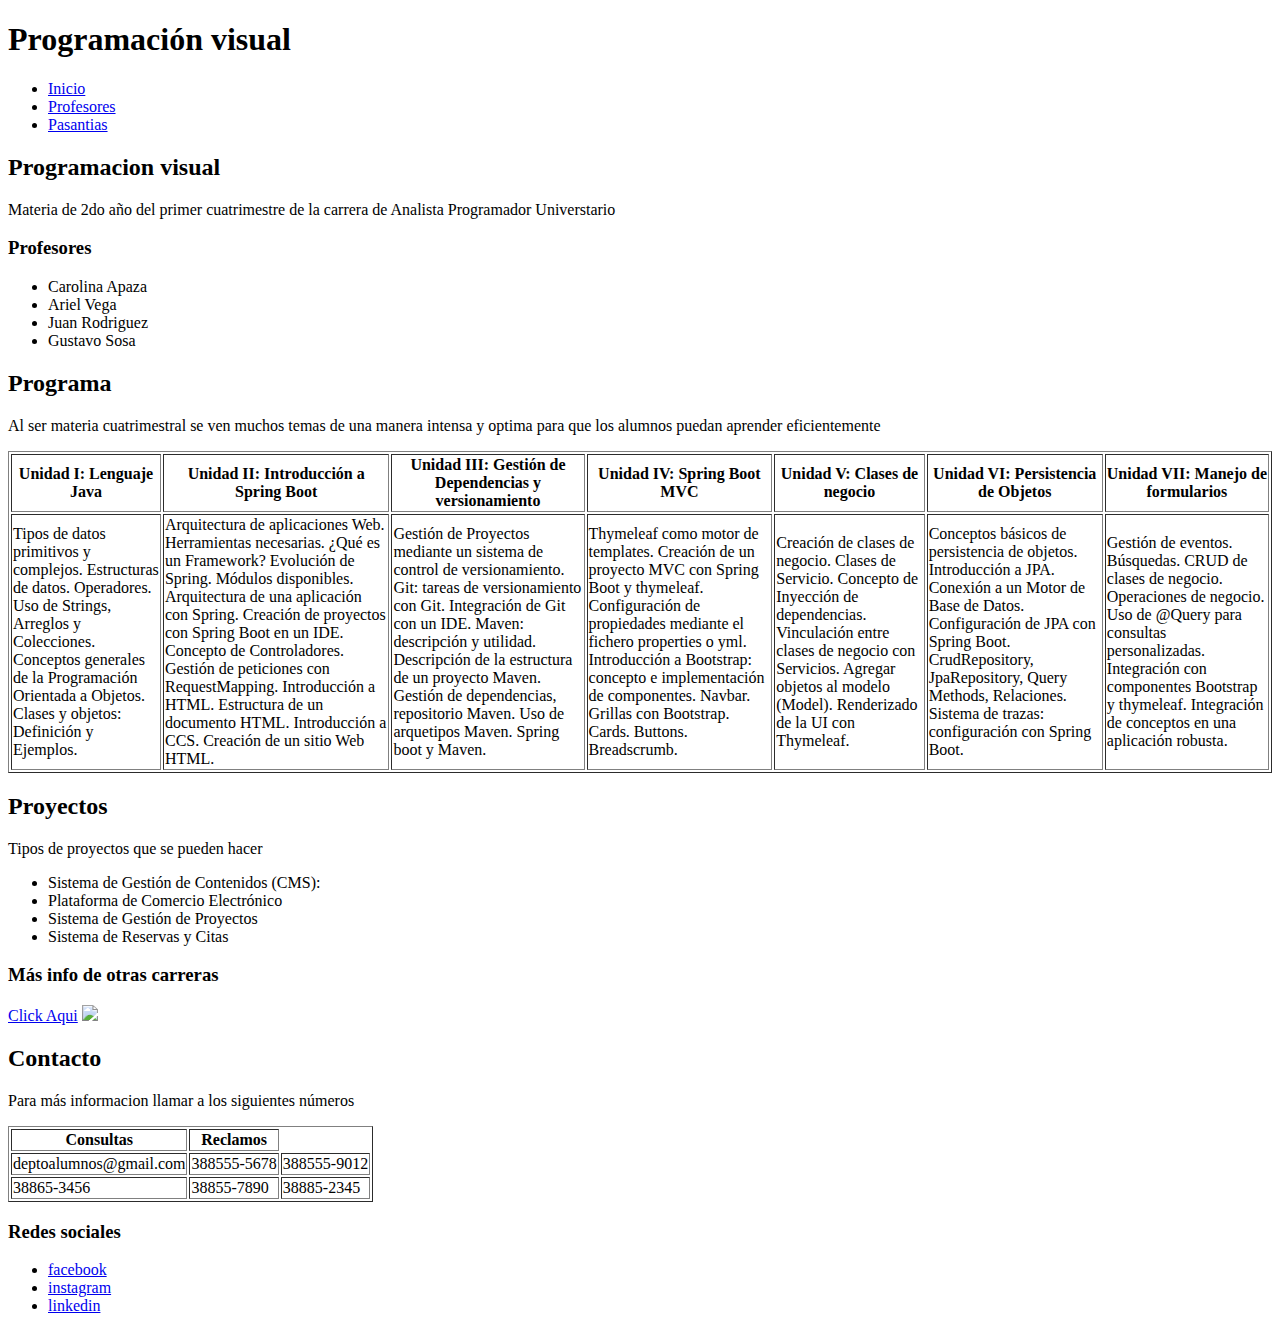
==== tp3_RamosAlvaroMaximiliano/src/main/resources/templates/index.html @ e53b258f "Subiendo avance" ====
<!DOCTYPE html>
<html lang="en">

<head>
    <meta charset="UTF-8">
    <title>Trabajo Practico 3</title>
</head>
<body>
<header>
	<h1>Programación visual</h1>
</header>
	<nav>
		<ul>
			<li><a href="#">Inicio</a></li>
			<li><a href="#">Profesores</a></li>
			<li><a href="#">Pasantias</a></li>
		</ul>
	</nav>
	<main>
		<section id="programacion-visual">
			<h2>Programacion visual</h2>
			<p>Materia de 2do año del primer cuatrimestre de la carrera de Analista Programador Universtario</p>
			<h3>Profesores</h3>
			<ul>
				<li>Carolina Apaza</li>
				<li>Ariel Vega</li>
				<li>Juan Rodriguez</li>
				<li>Gustavo Sosa</li>
			</ul>
		</section>
		
		
		
		
		<section id="programa">
			<h2>Programa</h2>
			<p>Al ser materia cuatrimestral se ven muchos temas de una manera intensa y optima para que los alumnos
				puedan aprender eficientemente
			</p>
					
			<table border="1">
				<tr>
					<th>Unidad I: Lenguaje Java</th>
					<th>Unidad II: Introducción a Spring Boot</th>
					<th>Unidad III: Gestión de Dependencias y versionamiento</th>
					<th>Unidad IV: Spring Boot MVC</th>
					<th>Unidad V: Clases de negocio</th>
					<th>Unidad VI: Persistencia de Objetos</th>
					<th>Unidad VII: Manejo de formularios</th>

				</tr>
				<tr>
					<td>Tipos de datos primitivos y complejos. Estructuras de datos. Operadores. Uso de Strings, Arreglos y Colecciones. Conceptos generales de la Programación Orientada a Objetos. Clases y objetos: Definición y Ejemplos. </td>
					<td>Arquitectura de aplicaciones Web. Herramientas necesarias. ¿Qué es un Framework? Evolución de Spring. Módulos disponibles. Arquitectura de una aplicación con Spring. Creación de proyectos con Spring Boot en un IDE. Concepto de Controladores. Gestión de peticiones con RequestMapping. Introducción a HTML. Estructura de un documento HTML. Introducción a CCS. Creación de un sitio Web HTML. </td>
					<td>Gestión de Proyectos mediante un sistema de control de versionamiento. Git: tareas de versionamiento con Git. Integración de Git con un IDE. Maven: descripción y utilidad. Descripción de la estructura de un proyecto Maven. Gestión de dependencias, repositorio Maven. Uso de arquetipos Maven. Spring boot y Maven. </td>
					<td>Thymeleaf como motor de templates. Creación de un proyecto MVC con Spring Boot y thymeleaf. Configuración de propiedades mediante el fichero properties o yml. Introducción a Bootstrap: concepto e implementación de componentes. Navbar. Grillas con Bootstrap. Cards. Buttons. Breadscrumb.  </td>
					<td>Creación de clases de negocio. Clases de Servicio. Concepto de Inyección de dependencias. Vinculación entre clases de negocio con Servicios. Agregar objetos al modelo (Model). Renderizado de la UI con Thymeleaf.  </td>
					<td>Conceptos básicos de persistencia de objetos. Introducción a JPA. Conexión a un Motor de Base de Datos. Configuración de JPA con Spring Boot. CrudRepository, JpaRepository, Query Methods, Relaciones. Sistema de trazas: configuración con Spring Boot.</td>
					<td>Gestión de eventos. Búsquedas. CRUD de clases de negocio. Operaciones de negocio. Uso de @Query para consultas personalizadas. Integración con componentes Bootstrap y thymeleaf. Integración de conceptos en una aplicación robusta. </td>
				</tr>
			</table>
			
			
		</section >
		
		<section id="proyectos">
			<h2>Proyectos</h2>
			<p>Tipos de proyectos que se pueden hacer</p>
			
			<ul>
				<li>Sistema de Gestión de Contenidos (CMS):</li>
				<li>Plataforma de Comercio Electrónico</li>
				<li>Sistema de Gestión de Proyectos</li>
				<li>Sistema de Reservas y Citas</li>
			</ul>
				
					
		</section>
	</main>
	<aside>
		<h3>Más info de otras carreras</h3>
		<a href="https://www.fi.unju.edu.ar/">Click Aqui</a>
		<img src="https://fi.unju.edu.ar/images/2024-Noticias/sistema-de-tutorias-24.jpg" />
	</aside>
	<footer>
		<h2>Contacto</h2>
					<p>Para más informacion llamar a los siguientes números</p>
					
					<table border="1">
					  <tr>
					    <th>Consultas</th>
					    <th>Reclamos</th>
					  </tr>
					  <tr>
					    <td>deptoalumnos@gmail.com</td>
					    <td>388555-5678</td>
					    <td>388555-9012</td>
					  </tr>
					  <tr>
					    <td>38865-3456</td>
					    <td>38855-7890</td>
					    <td>38885-2345</td>
					  </tr>
					</table>
					
					<h3>Redes sociales</h3>
					<ul>
						<li><a href="https://www.facebook.com/fiunju/">facebook</a></li>
						<li><a href="https://www.instagram.com/fiunju/">instagram</a></li>
						<li><a href="https://www.linkedin.com/school/facultad-de-ingenieria-unju/">linkedin</a></li>
					</ul>			
				</section>
		
	</footer>
	
</body>


</html>
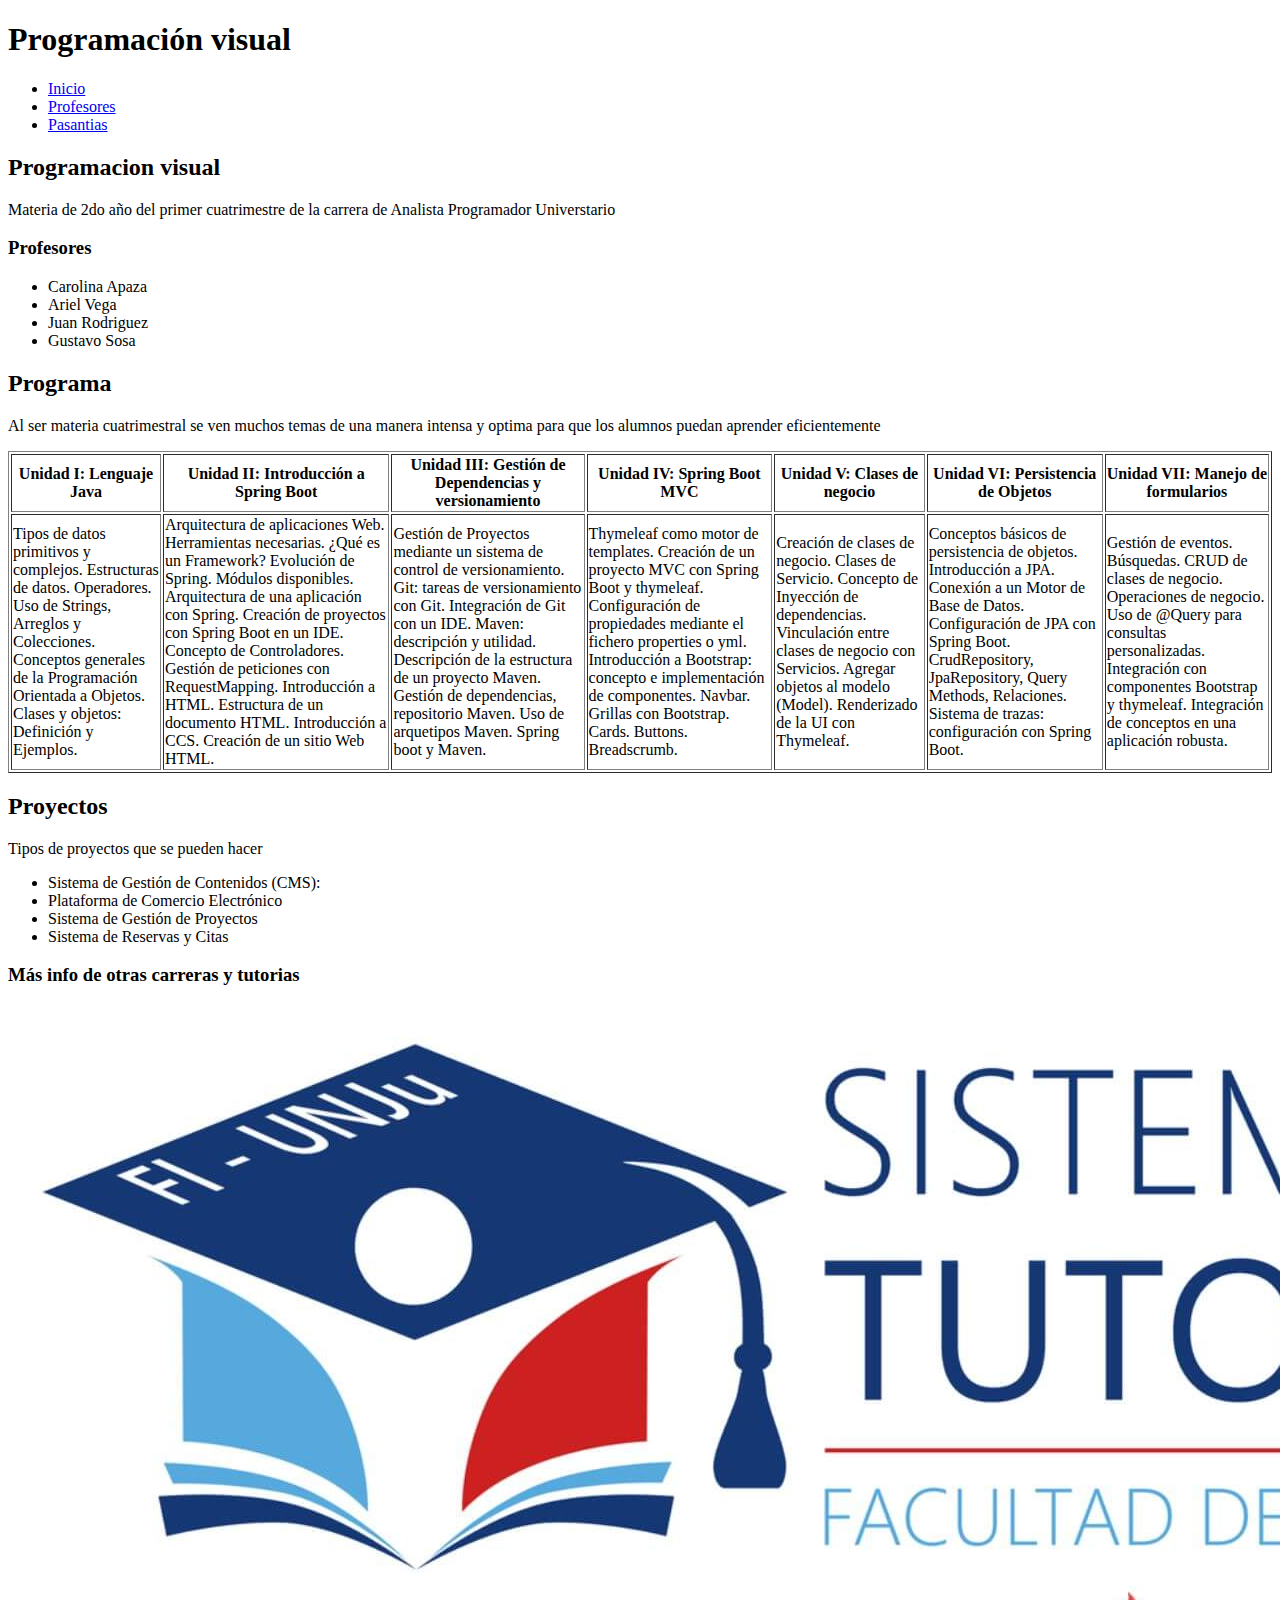
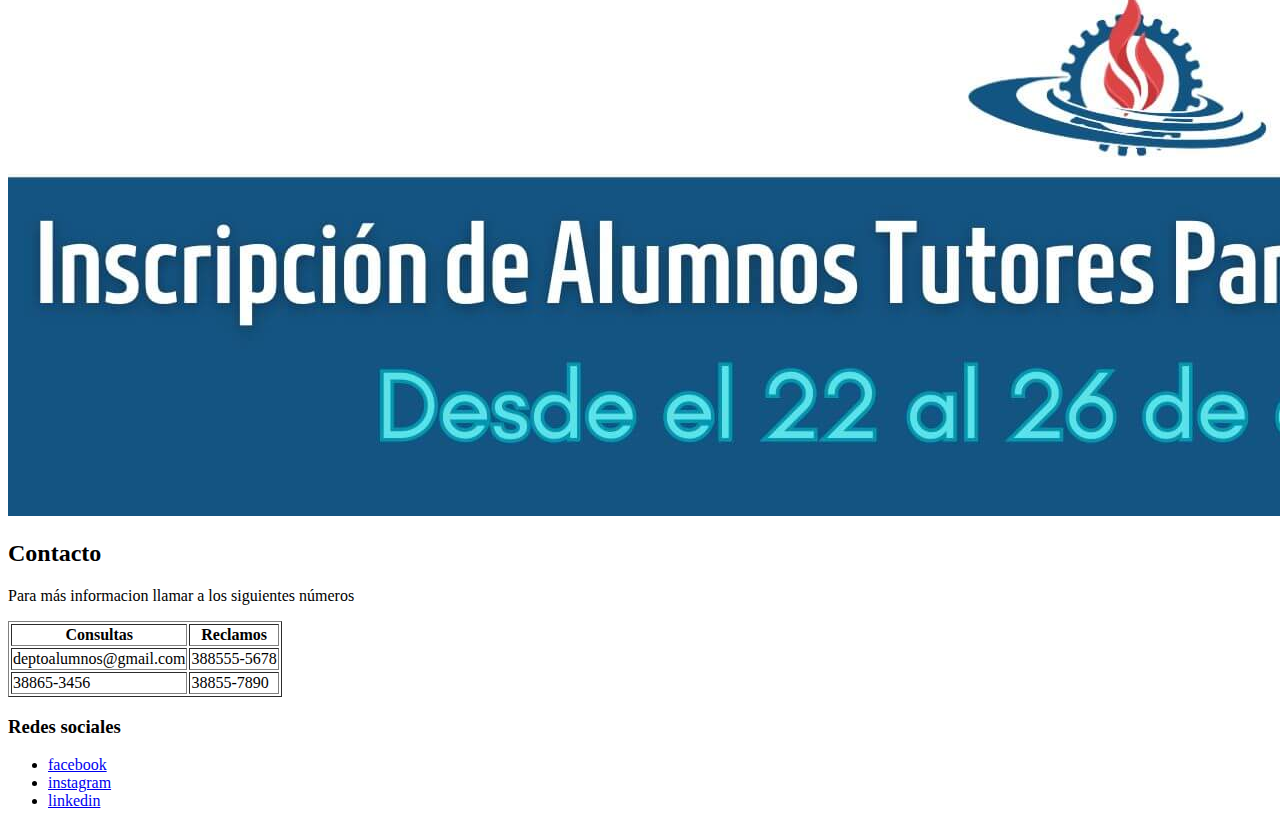
==== commit ab611418: "HTML terminado y probado en validator.w3" ====
--- a/tp3_RamosAlvaroMaximiliano/src/main/resources/templates/index.html
+++ b/tp3_RamosAlvaroMaximiliano/src/main/resources/templates/index.html
@@ -78,9 +78,8 @@
 		</section>
 	</main>
 	<aside>
-		<h3>Más info de otras carreras</h3>
-		<a href="https://www.fi.unju.edu.ar/">Click Aqui</a>
-		<img src="https://fi.unju.edu.ar/images/2024-Noticias/sistema-de-tutorias-24.jpg" />
+		<h3>Más info de otras carreras y tutorias</h3>
+		<a href="https://www.fi.unju.edu.ar/"><img src="../static/images/sistema-de-tutorias-24.jpg" alt="sistema-de-tutorias-photo" /></a>
 	</aside>
 	<footer>
 		<h2>Contacto</h2>
@@ -94,12 +93,10 @@
 					  <tr>
 					    <td>deptoalumnos@gmail.com</td>
 					    <td>388555-5678</td>
-					    <td>388555-9012</td>
 					  </tr>
 					  <tr>
 					    <td>38865-3456</td>
 					    <td>38855-7890</td>
-					    <td>38885-2345</td>
 					  </tr>
 					</table>
 					
@@ -109,7 +106,6 @@
 						<li><a href="https://www.instagram.com/fiunju/">instagram</a></li>
 						<li><a href="https://www.linkedin.com/school/facultad-de-ingenieria-unju/">linkedin</a></li>
 					</ul>			
-				</section>
 		
 	</footer>
 	
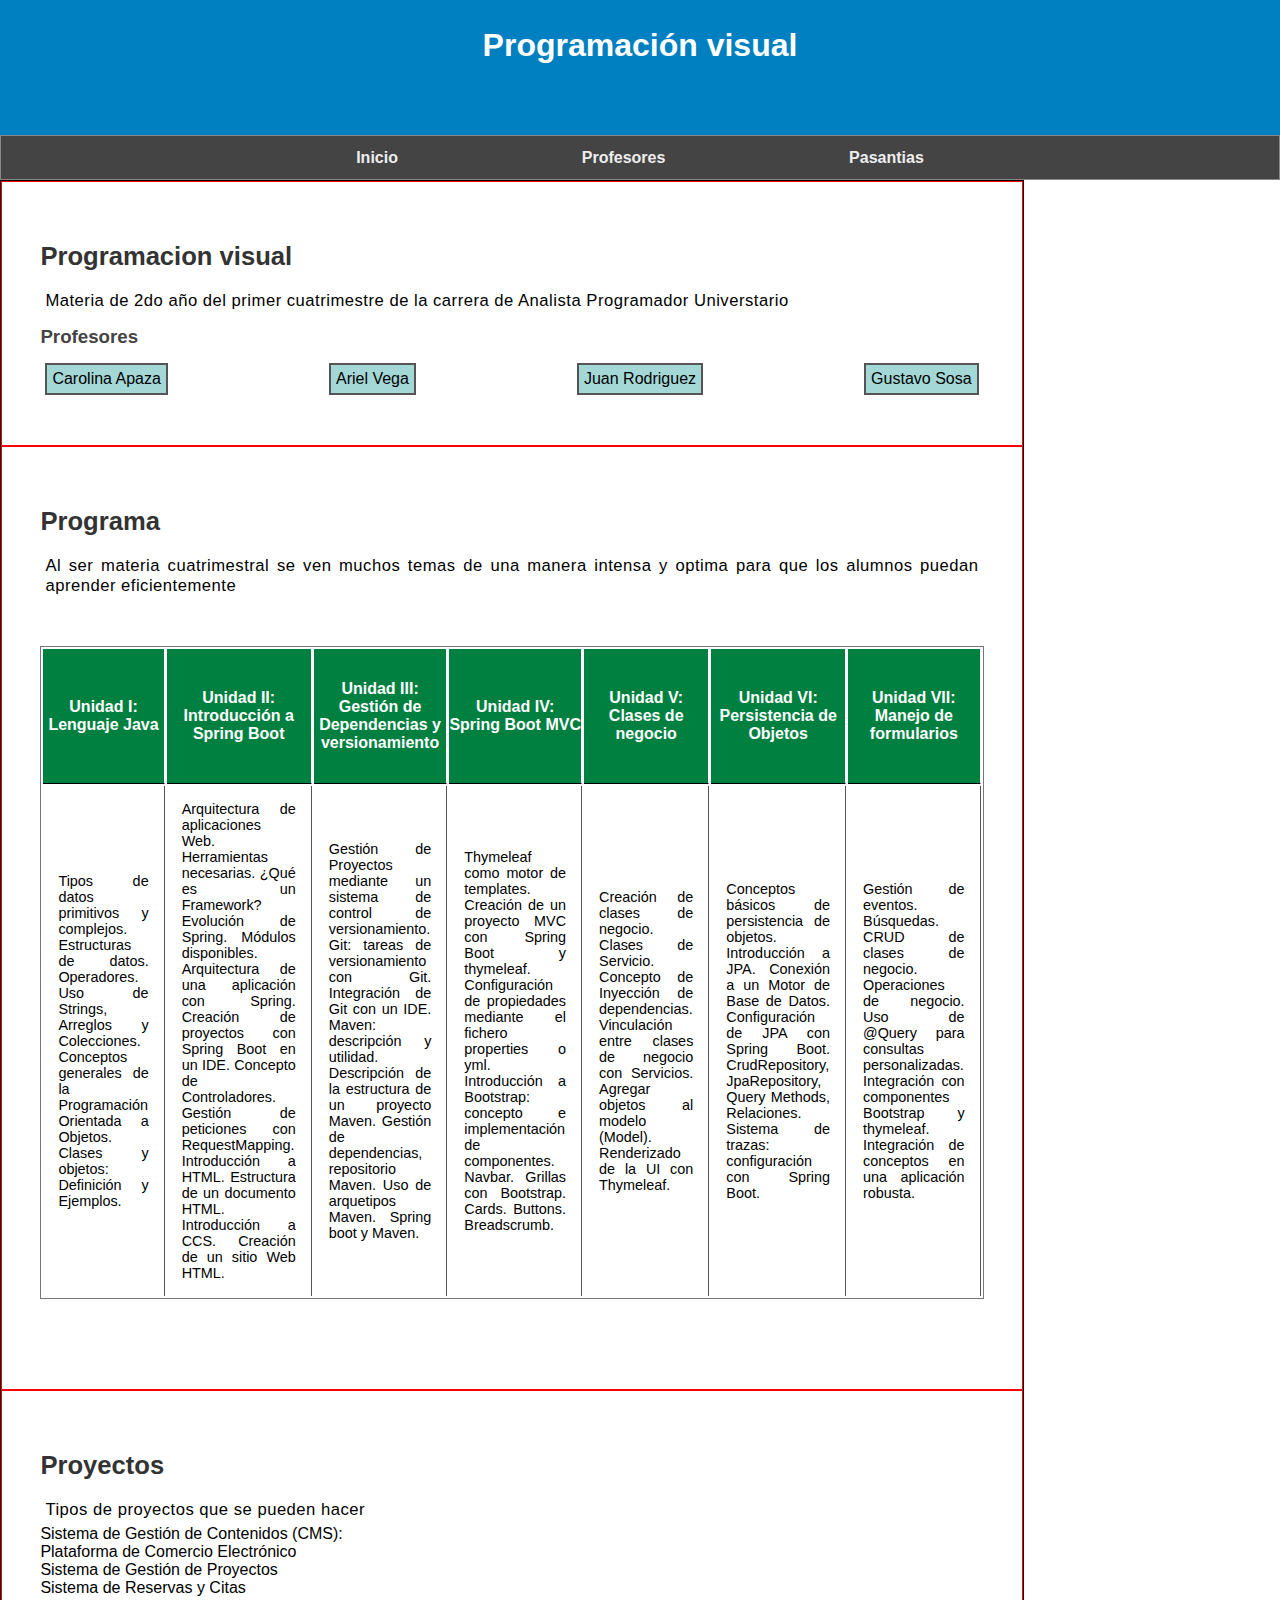
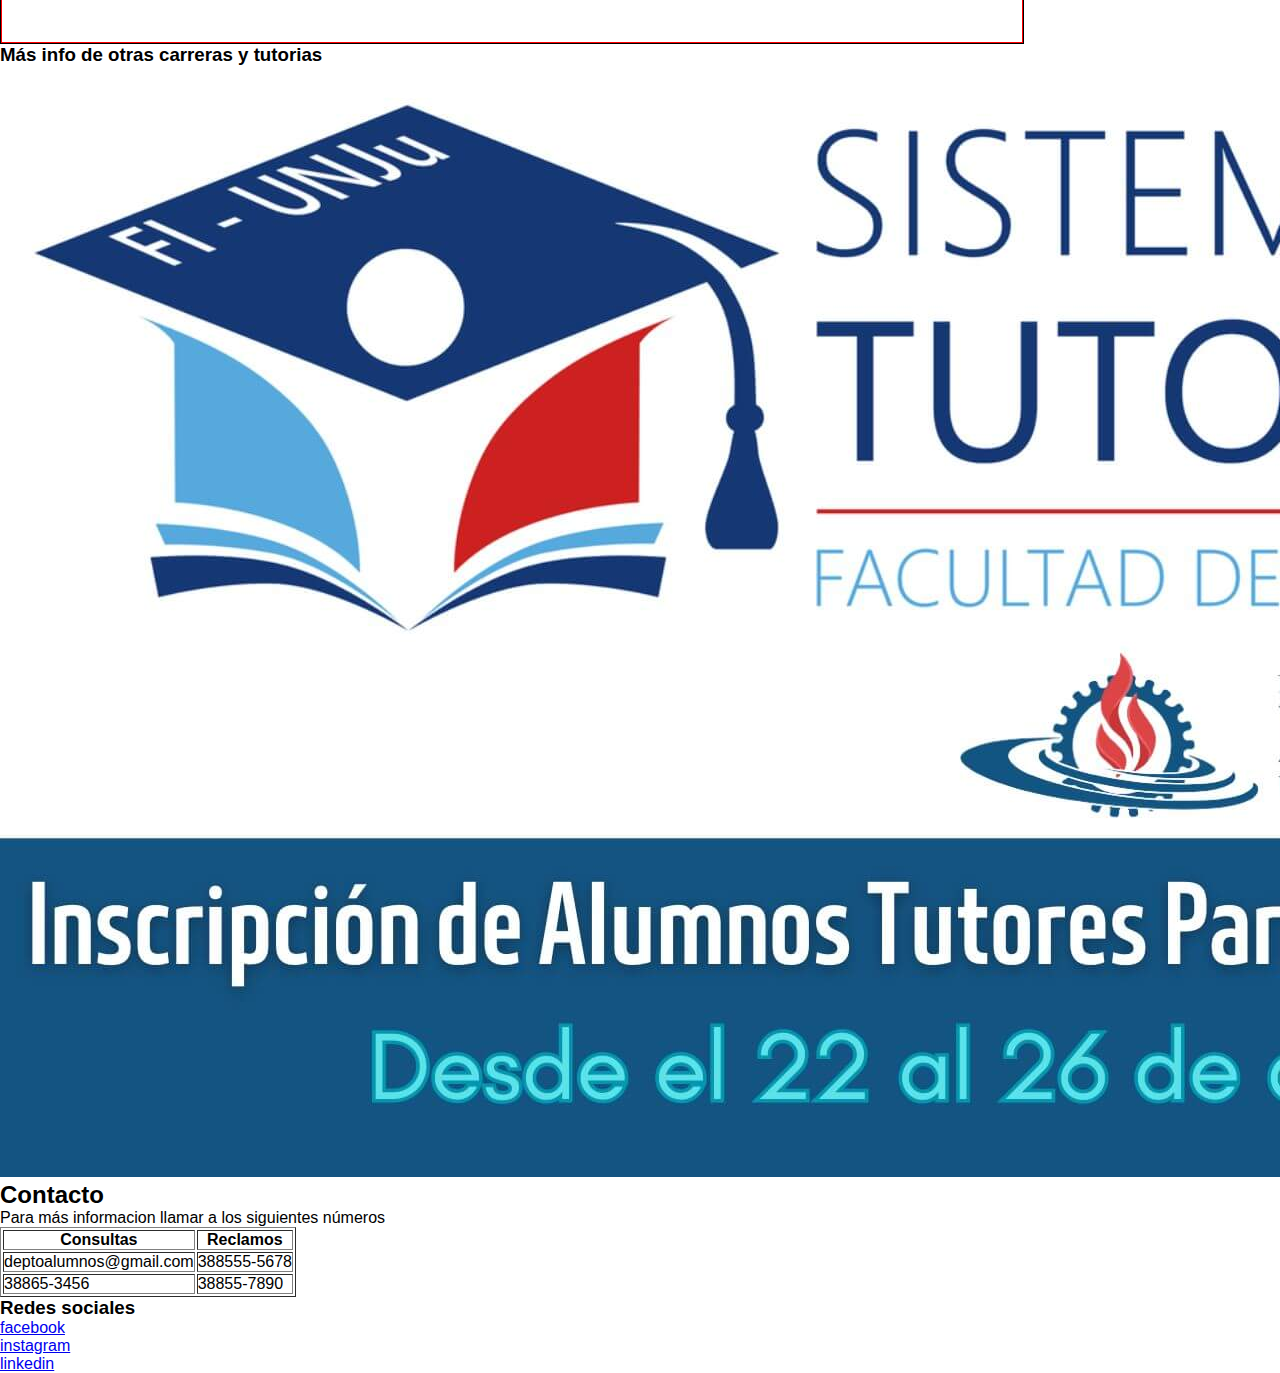
==== commit a5bf0b5d: "Avances con el css para el index" ====
--- a/tp3_RamosAlvaroMaximiliano/src/main/resources/templates/index.html
+++ b/tp3_RamosAlvaroMaximiliano/src/main/resources/templates/index.html
@@ -1,25 +1,26 @@
 <!DOCTYPE html>
-<html lang="en">
+<html lang="es">
 
 <head>
     <meta charset="UTF-8">
     <title>Trabajo Practico 3</title>
+	<link rel="stylesheet" href="../static/css/estilos.css">
 </head>
 <body>
-<header>
+<header id="encabezado">
 	<h1>Programación visual</h1>
 </header>
-	<nav>
+	<nav class="nav-bar">
 		<ul>
-			<li><a href="#">Inicio</a></li>
-			<li><a href="#">Profesores</a></li>
-			<li><a href="#">Pasantias</a></li>
+			<li><a class="enlace" href="#">Inicio</a></li>
+			<li><a class="enlace" href="#">Profesores</a></li>
+			<li><a class="enlace" href="#">Pasantias</a></li>
 		</ul>
 	</nav>
-	<main>
-		<section id="programacion-visual">
-			<h2>Programacion visual</h2>
-			<p>Materia de 2do año del primer cuatrimestre de la carrera de Analista Programador Universtario</p>
+	<main class="contenido-principal">
+		<section id="programacion-visual" class="section">
+			<h2 class="title-section">Programacion visual</h2>
+			<p class="text-section">Materia de 2do año del primer cuatrimestre de la carrera de Analista Programador Universtario</p>
 			<h3>Profesores</h3>
 			<ul>
 				<li>Carolina Apaza</li>
@@ -32,13 +33,13 @@
 		
 		
 		
-		<section id="programa">
-			<h2>Programa</h2>
-			<p>Al ser materia cuatrimestral se ven muchos temas de una manera intensa y optima para que los alumnos
+		<section id="programa" class="section">
+			<h2 class="title-section">Programa</h2>
+			<p class="text-section">Al ser materia cuatrimestral se ven muchos temas de una manera intensa y optima para que los alumnos
 				puedan aprender eficientemente
 			</p>
 					
-			<table border="1">
+			<table class="tabla">
 				<tr>
 					<th>Unidad I: Lenguaje Java</th>
 					<th>Unidad II: Introducción a Spring Boot</th>
@@ -63,9 +64,9 @@
 			
 		</section >
 		
-		<section id="proyectos">
-			<h2>Proyectos</h2>
-			<p>Tipos de proyectos que se pueden hacer</p>
+		<section id="proyectos" class="section">
+			<h2 class="title-section">Proyectos</h2>
+			<p class="text-section">Tipos de proyectos que se pueden hacer</p>
 			
 			<ul>
 				<li>Sistema de Gestión de Contenidos (CMS):</li>
--- a/tp3_RamosAlvaroMaximiliano/src/main/resources/static/css/estilos.css
+++ b/tp3_RamosAlvaroMaximiliano/src/main/resources/static/css/estilos.css
@@ -0,0 +1,117 @@
+* {
+	padding: 0;
+	margin: 0;
+	box-sizing: border-box;
+	font-family: Arial, Helvetica, sans-serif;
+}
+
+ul li {
+	list-style: none;
+}
+
+#encabezado {
+	width: 100vw;
+	height: 15vh;
+	background-color: rgb(0, 128, 192);
+	text-align: center;
+	color: #fff;
+}
+
+#encabezado h1 {
+	padding: 3vh;
+}
+
+.nav-bar {
+	display: flex;
+	justify-content: center;
+	align-items: center;
+	height: 5vh;
+	background-color: #444;
+	border: 1px solid #888;
+	padding: 1vw;
+}
+
+.nav-bar ul {
+	width: 60%;
+	display: flex;
+	justify-content: space-around;
+}
+
+.nav-bar ul li {
+	list-style: none;
+}
+
+.nav-bar .enlace {
+	text-decoration: none;
+	font-weight: 600;
+	color: #eee;
+}
+
+
+.contenido-principal {
+	width: 80vw;
+	border: 1px solid;
+}
+
+.contenido-principal .section {
+	padding: 5vh 3vw;
+	border: 1px solid red;
+	text-align: justify;	
+}
+
+.contenido-principal .section .title-section {
+	font-size: 1.6rem;
+	color: #333;
+	margin: 15px 0;
+}
+
+
+.contenido-principal .section .text-section {
+	font-size: 1.04rem;
+	letter-spacing: .5px;
+	padding: 5px;
+}
+
+
+#programacion-visual h3 {
+	padding: 10px 0;
+	color: #444;
+}
+
+#programacion-visual ul {
+	display: flex;
+	justify-content: space-between;
+	padding: 5px;
+}
+
+#programacion-visual ul li {
+	padding: 5px;
+	border: 2px solid #555;
+	background-color: rgba(26, 157, 154,.4);
+	
+}
+
+#programa .tabla {
+	border: 1px solid #777;
+	margin: 5vh 0;
+	
+}
+
+#programa .tabla th {
+	height: 15vh;
+	border-right: 1px solid;
+	border-bottom: 1.5px solid #000;
+	text-align: center;
+	background-color: rgb(0, 128, 64);
+	color: #fff;
+}
+
+
+#programa .tabla td {
+	border-right: 1px solid #555;
+	font-size: .9rem;
+	padding: 15px;
+
+}
+
+
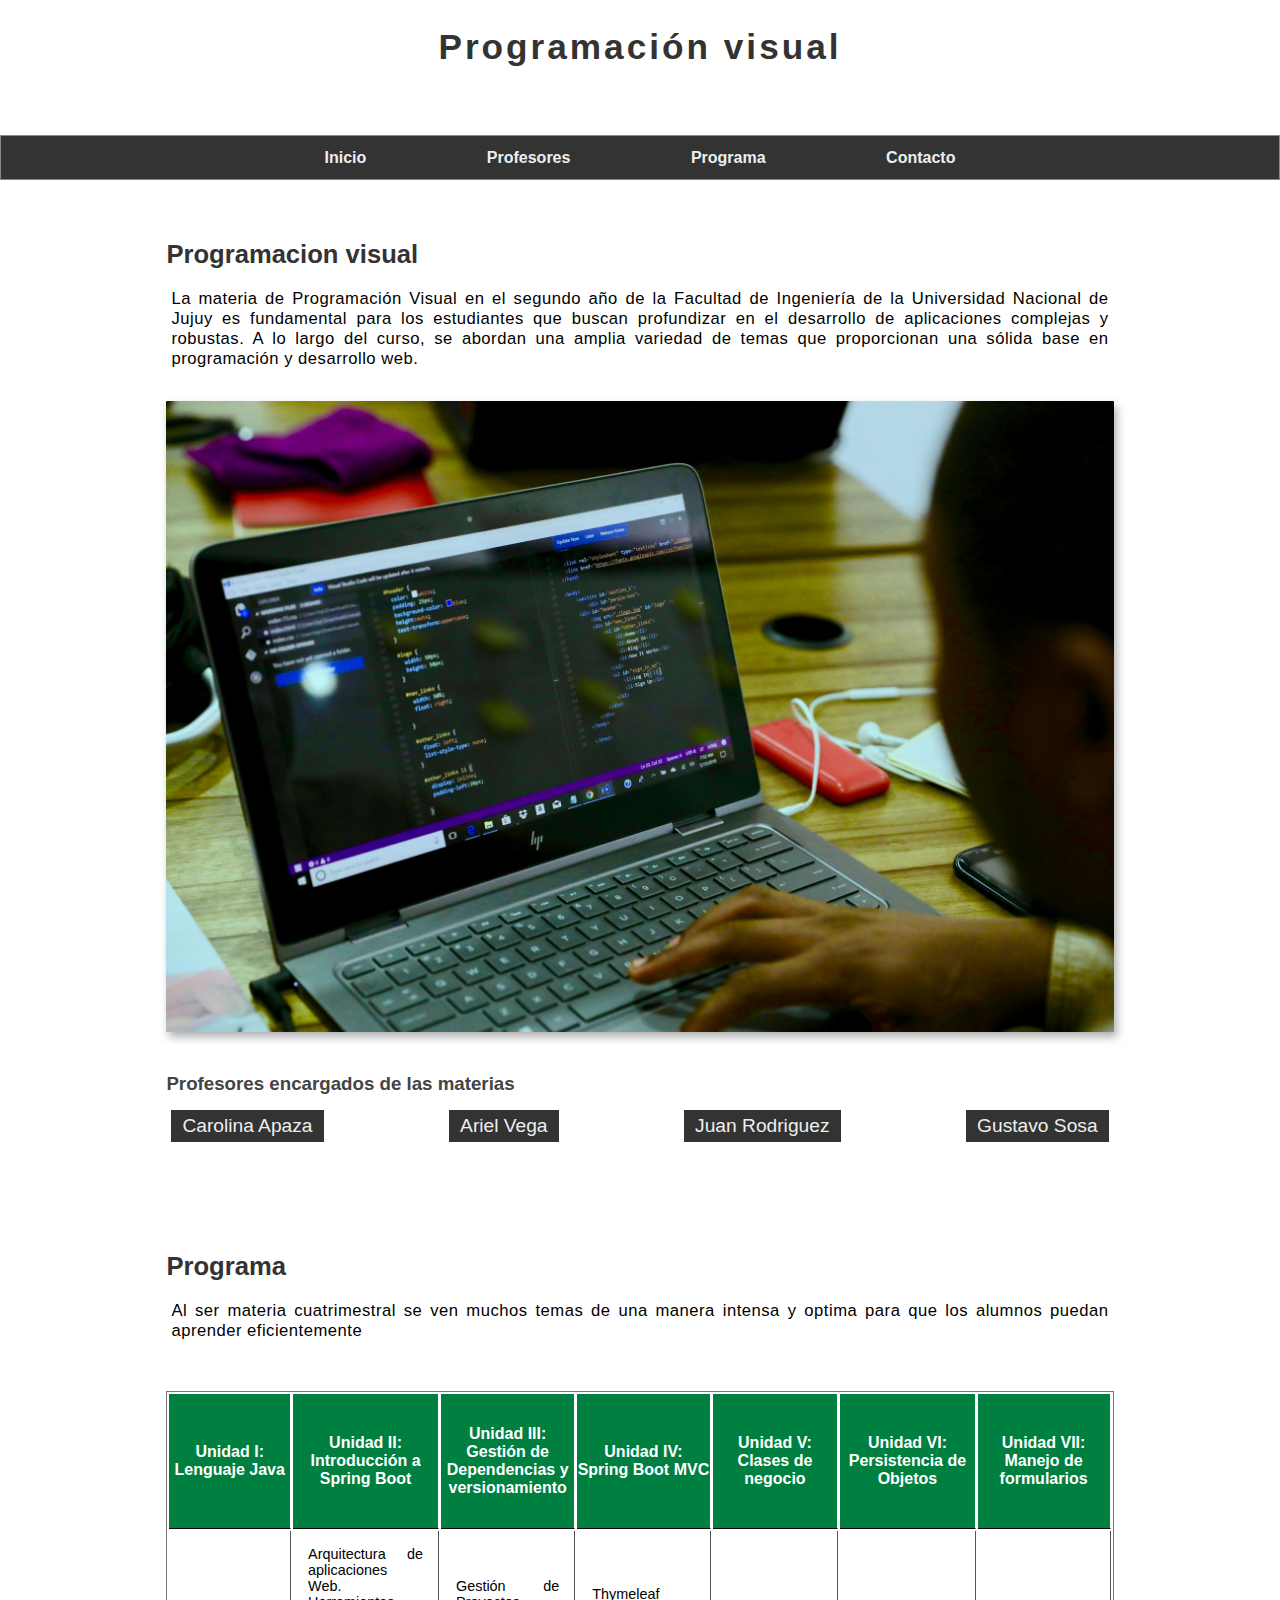
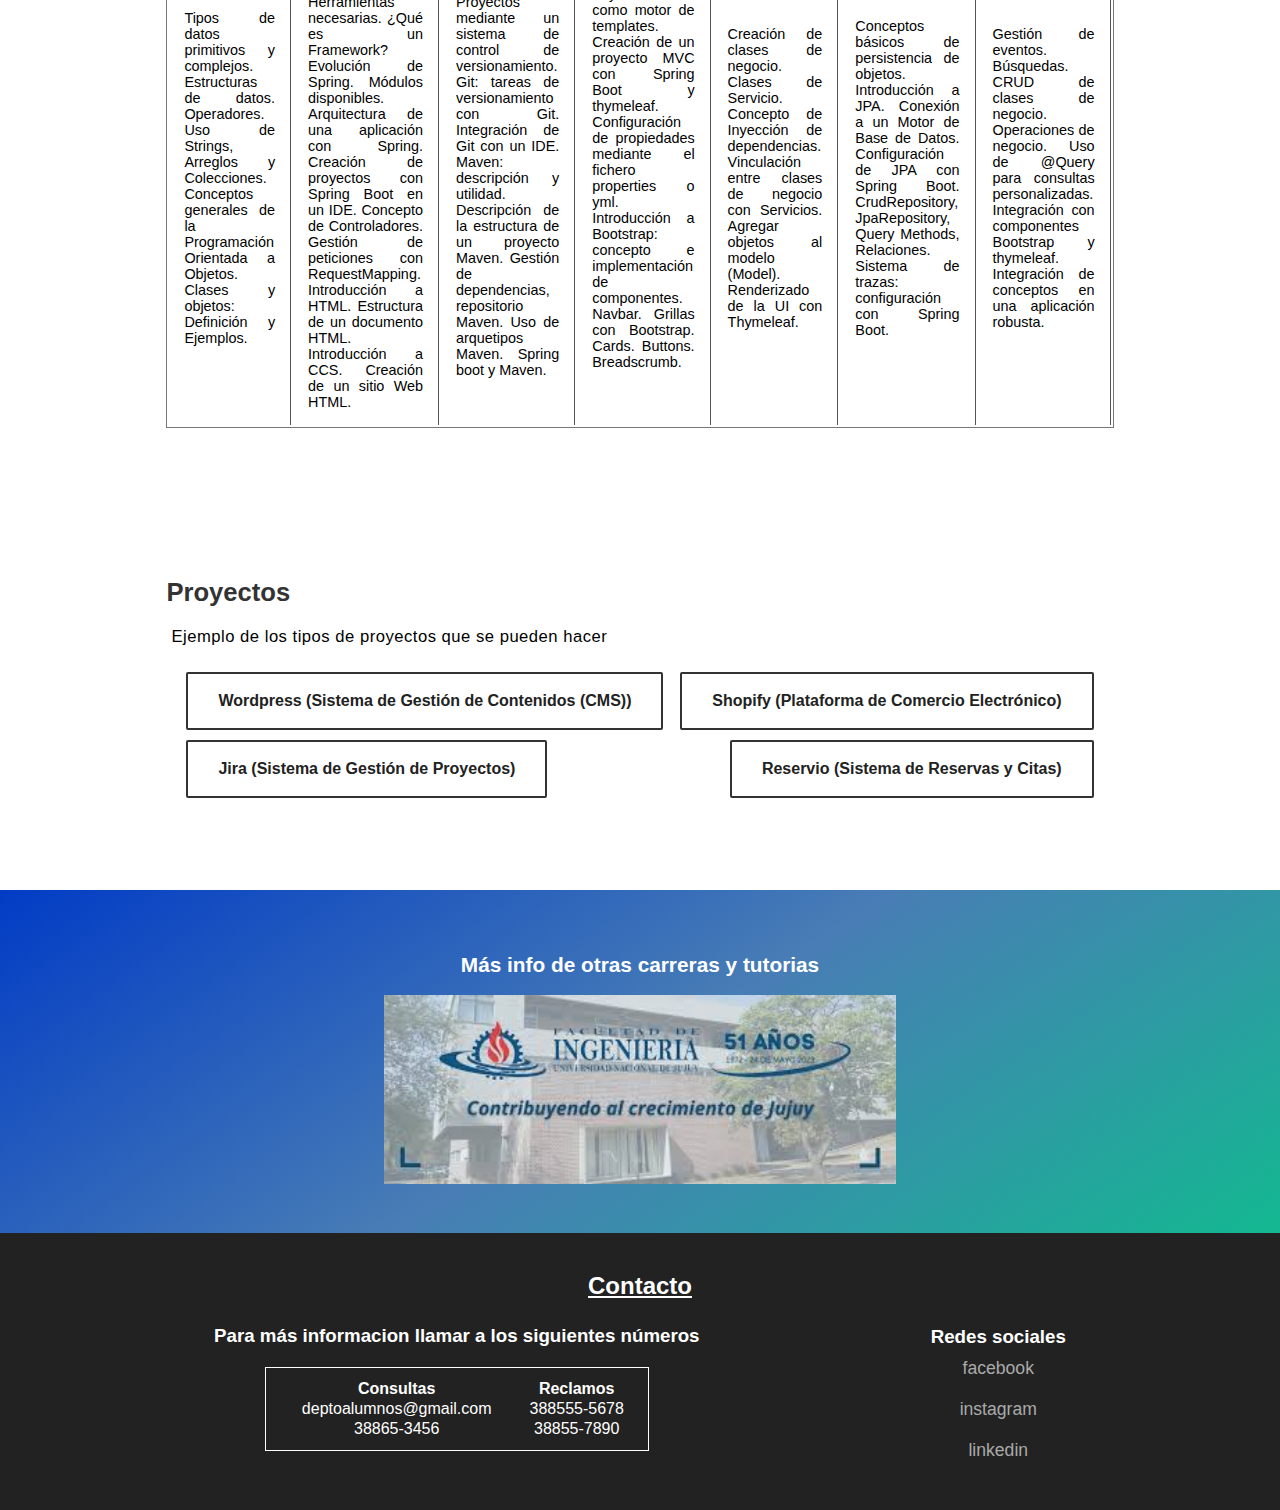
==== commit 0363a5a0: "Form styles terminado" ====
--- a/tp3_RamosAlvaroMaximiliano/src/main/resources/templates/index.html
+++ b/tp3_RamosAlvaroMaximiliano/src/main/resources/templates/index.html
@@ -13,21 +13,29 @@
 	<nav class="nav-bar">
 		<ul>
 			<li><a class="enlace" href="#">Inicio</a></li>
-			<li><a class="enlace" href="#">Profesores</a></li>
-			<li><a class="enlace" href="#">Pasantias</a></li>
+			<li><a class="enlace" href="#profesores">Profesores</a></li>
+			<li><a class="enlace" href="#programa">Programa</a></li>
+			<li><a class="enlace" href="#contacto">Contacto</a></li>
+
 		</ul>
 	</nav>
 	<main class="contenido-principal">
 		<section id="programacion-visual" class="section">
 			<h2 class="title-section">Programacion visual</h2>
-			<p class="text-section">Materia de 2do año del primer cuatrimestre de la carrera de Analista Programador Universtario</p>
-			<h3>Profesores</h3>
+			<p class="text-section">La materia de Programación Visual en el segundo año de la Facultad de Ingeniería de la Universidad Nacional de Jujuy es fundamental para los estudiantes que buscan profundizar en el desarrollo de aplicaciones complejas y robustas. A lo largo del curso, se abordan una amplia variedad de temas que proporcionan una sólida base en programación y desarrollo web.</p>
+			<div class="img-pv-container">
+				<img src="../static/images/prog-visual-img.jpg" />
+			</div>
+			<div id="profesores">
+			<h3>Profesores encargados de las materias</h3>
+			
 			<ul>
-				<li>Carolina Apaza</li>
-				<li>Ariel Vega</li>
-				<li>Juan Rodriguez</li>
-				<li>Gustavo Sosa</li>
+				<li><a href="https://virtual.unju.edu.ar/user/profile.php?id=6082">Carolina Apaza</a></li>
+				<li><a href="">Ariel Vega</a></li>
+				<li><a href="">Juan Rodriguez</a></li>
+				<li><a href="https://virtual.unju.edu.ar/user/profile.php?id=10947">Gustavo Sosa</a></li>
 			</ul>
+			</div>
 		</section>
 		
 		
@@ -66,13 +74,13 @@
 		
 		<section id="proyectos" class="section">
 			<h2 class="title-section">Proyectos</h2>
-			<p class="text-section">Tipos de proyectos que se pueden hacer</p>
+			<p class="text-section">Ejemplo de los tipos de proyectos que se pueden hacer</p>
 			
-			<ul>
-				<li>Sistema de Gestión de Contenidos (CMS):</li>
-				<li>Plataforma de Comercio Electrónico</li>
-				<li>Sistema de Gestión de Proyectos</li>
-				<li>Sistema de Reservas y Citas</li>
+			<ul class="proyectos-lista">
+				<li><a href="https://wordpress.org/">Wordpress (Sistema de Gestión de Contenidos (CMS))</a></li>
+				<li><a href="https://www.shopify.com/es">Shopify (Plataforma de Comercio Electrónico)</a></li>
+				<li><a href="https://www.atlassian.com/es/software/jira">Jira (Sistema de Gestión de Proyectos)</a></li>
+				<li><a href="https://www.reservio.com/es">Reservio (Sistema de Reservas y Citas)</a></li>
 			</ul>
 				
 					
@@ -80,34 +88,39 @@
 	</main>
 	<aside>
 		<h3>Más info de otras carreras y tutorias</h3>
-		<a href="https://www.fi.unju.edu.ar/"><img src="../static/images/sistema-de-tutorias-24.jpg" alt="sistema-de-tutorias-photo" /></a>
+		<a href="https://www.fi.unju.edu.ar/"><img src="../static/images/banner-fiunju.jpg" alt="banner-fi-unju" /></a>
 	</aside>
-	<footer>
+	<footer id="contacto">
 		<h2>Contacto</h2>
-					<p>Para más informacion llamar a los siguientes números</p>
-					
-					<table border="1">
-					  <tr>
-					    <th>Consultas</th>
-					    <th>Reclamos</th>
-					  </tr>
-					  <tr>
-					    <td>deptoalumnos@gmail.com</td>
-					    <td>388555-5678</td>
-					  </tr>
-					  <tr>
-					    <td>38865-3456</td>
-					    <td>38855-7890</td>
-					  </tr>
-					</table>
-					
-					<h3>Redes sociales</h3>
-					<ul>
-						<li><a href="https://www.facebook.com/fiunju/">facebook</a></li>
-						<li><a href="https://www.instagram.com/fiunju/">instagram</a></li>
-						<li><a href="https://www.linkedin.com/school/facultad-de-ingenieria-unju/">linkedin</a></li>
-					</ul>			
-		
+		<div class="container-contact-footer">
+			<div>
+				<h3>Para más informacion llamar a los siguientes números</h3>
+				<table>
+					<tr>
+						<th>Consultas</th>
+						<th>Reclamos</th>
+					</tr>
+					<tr>
+						<td>deptoalumnos@gmail.com</td>
+						<td>388555-5678</td>
+					</tr>
+					<tr>
+						<td>38865-3456</td>
+						<td>38855-7890</td>
+					</tr>
+				</table>
+				
+			</div>
+						
+			<div>					
+			<h3>Redes sociales</h3>
+			<ul class="redes">
+				<li><a href="https://www.facebook.com/fiunju/">facebook</a></li>
+				<li><a href="https://www.instagram.com/fiunju/">instagram</a></li>
+				<li><a href="https://www.linkedin.com/school/facultad-de-ingenieria-unju/">linkedin</a></li>
+			</ul>			
+			</div>
+		</div>
 	</footer>
 	
 </body>
--- a/tp3_RamosAlvaroMaximiliano/src/main/resources/static/css/estilos.css
+++ b/tp3_RamosAlvaroMaximiliano/src/main/resources/static/css/estilos.css
@@ -10,15 +10,15 @@
 }
 
 #encabezado {
-	width: 100vw;
 	height: 15vh;
-	background-color: rgb(0, 128, 192);
 	text-align: center;
-	color: #fff;
+	color: #333;
 }
 
 #encabezado h1 {
 	padding: 3vh;
+	font-size: 2.2rem;
+	letter-spacing: 3px;
 }
 
 .nav-bar {
@@ -26,7 +26,7 @@
 	justify-content: center;
 	align-items: center;
 	height: 5vh;
-	background-color: #444;
+	background-color: #333;
 	border: 1px solid #888;
 	padding: 1vw;
 }
@@ -50,12 +50,11 @@
 
 .contenido-principal {
 	width: 80vw;
-	border: 1px solid;
+	margin: 0 auto
 }
 
 .contenido-principal .section {
 	padding: 5vh 3vw;
-	border: 1px solid red;
 	text-align: justify;	
 }
 
@@ -86,9 +85,22 @@
 
 #programacion-visual ul li {
 	padding: 5px;
-	border: 2px solid #555;
-	background-color: rgba(26, 157, 154,.4);
-	
+	background-color: #333;
+}
+
+#programacion-visual ul li a {
+	text-decoration: none;
+	font-size: 1.2rem;
+	padding: 6px;
+	border-radius: 3px;
+	color: #eee;
+}
+
+#programacion-visual img {
+	width: 100%;
+	margin: 3vh 0;
+	border-radius: 1px;
+	box-shadow: 3px 5px 8px rgba(122,122,122,.6);
 }
 
 #programa .tabla {
@@ -111,7 +123,146 @@
 	border-right: 1px solid #555;
 	font-size: .9rem;
 	padding: 15px;
-
-}
-
-
+}
+
+
+#proyectos .proyectos-lista {
+	display: flex;
+	flex-wrap: wrap;
+	justify-content: space-between;
+	align-items: center;
+	gap: 10px;
+	padding: 20px;
+}
+
+#proyectos .proyectos-lista li a {
+	display: block;
+	text-decoration: none;
+	padding: 18px 30px;
+	border: 2.5px solid #333;
+	border-radius: 2px;
+	color: #222;
+	font-weight: 600;	
+}
+
+aside {
+	overflow: hidden;
+	padding: 5vh 0;
+	margin: 0 auto;
+	margin-top: 3vh;
+    text-align: center;
+    background-image: linear-gradient(146deg, #023cc5 0%, #487db5 50%, #13b891 100%);
+}
+
+aside h3 {
+	margin: 2vh 0;
+	font-size: 1.3rem;
+	color: #fff;
+}
+
+
+aside a img {
+	width: 40%;
+	object-fit: cover;
+}
+
+
+#contacto {
+	text-align: center;
+	background-color: #222;
+	padding: 3vw;
+	color: #fff;
+}
+
+#contacto h2 {
+	font-size: 1.5rem;
+	text-decoration: underline;
+}
+
+#contacto .container-contact-footer {
+	width: 90%;
+	margin: 0 auto;
+	margin-top: 2vw;
+	display: flex;
+	justify-content: space-around;
+	align-items: center;
+}
+
+#contacto .container-contact-footer div table {
+	border: 1px solid #fff;
+	margin: 20px auto;
+	padding: 10px;
+	width: 30vw;
+}
+
+
+
+#contacto .container-contact-footer .redes li a {
+	text-decoration: none;
+	display: inline-block;
+	font-size: 1.1rem;
+	color: #aaa;
+	margin: 10px 0;
+	
+}
+
+
+#form {
+	margin: 10vh auto;
+	border-radius: 3px;
+	box-shadow: rgba(0, 0, 0, 0.16) 0px 10px 36px 0px, rgba(0, 0, 0, 0.06) 0px 0px 0px 1px;
+	width: 40vw;
+	padding: 20px;
+	overflow: hidden;
+}
+
+#form .container-form {
+	width: 80%;
+	margin: 0 auto
+}
+
+#form .form-input, select {
+	width: 100%;
+	font-size: 1rem;
+	padding: 8px;
+	color: #444;
+	display: block;
+	margin: 0 auto;
+	outline: none;
+}
+
+#form .label {
+	display: inline-block;
+	text-align: justify;
+	margin: 7px 0;
+	margin-top: 10px;
+	font-size: 1.2rem;
+	color: #444;
+}
+
+
+#form .intereses, .generos {
+	padding: 5% 0;
+	display: flex;
+	justify-content: space-between;
+	align-items: center;
+	font-size: 1.2rem;
+}
+
+#submit {
+	font-size: 1.3rem;
+	display: block;
+	width: 50%;
+	margin: 0 auto;
+	color: #fff;
+	background-color: rgb(80, 199, 131);
+	border: none;
+	padding: 12px 0;
+	border-radius: 2px;
+	cursor: pointer;
+	transition: .5s;
+}
+
+
+#submit:hover {
+box-shadow: rgba(0, 0, 0, 0.25) 0px 54px 55px, rgba(0, 0, 0, 0.12) 0px -12px 30px, rgba(0, 0, 0, 0.12) 0px 4px 6px, rgba(0, 0, 0, 0.17) 0px 12px 13px, rgba(0, 0, 0, 0.09) 0px -3px 5px;}